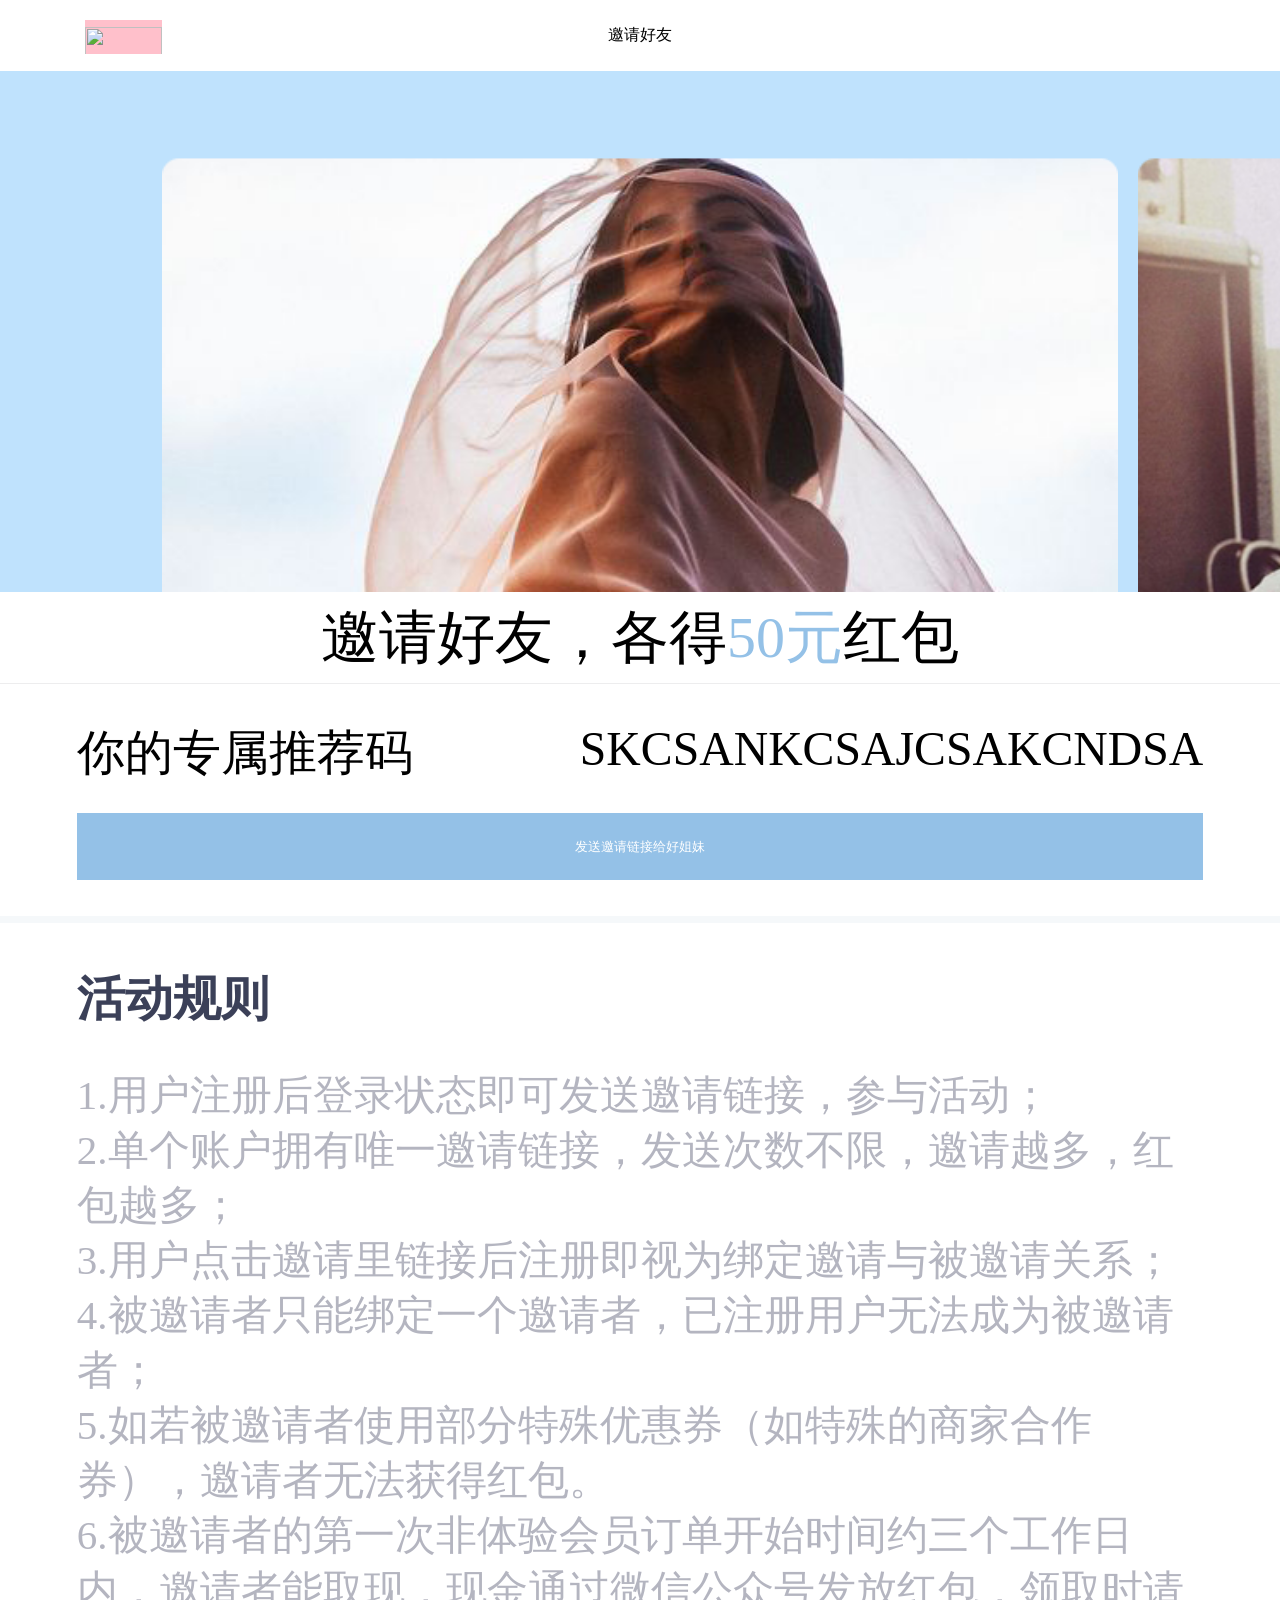
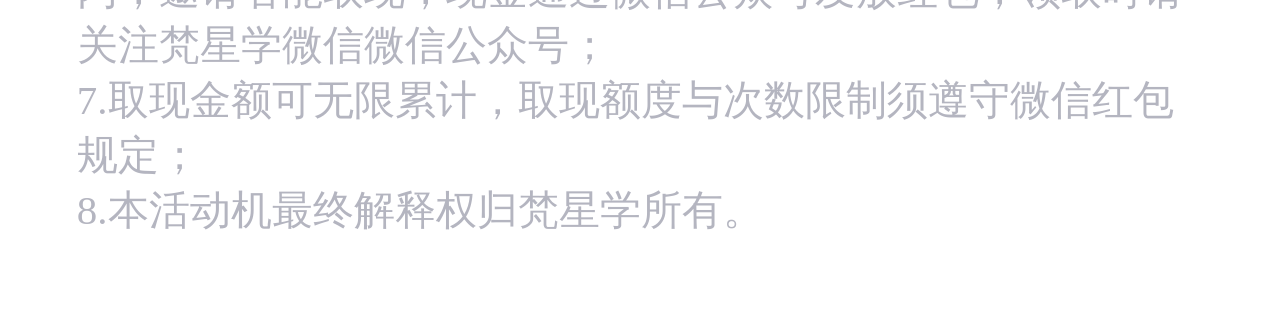
==== demo(vh).html @ 6a314f9e "gx" ====
<!DOCTYPE html>
<html lang="en">
<head>
	<meta charset="UTF-8">
	<!-- 使用rem布局meta标签写法 -->
	<meta name="viewport" content="width=device-width, initial-scale=1, maximum-scale=1, minimum-scale=1, user-scalable=no">
	<meta content="yes" name="apple-mobile-web-app-capable"> 
	<meta content="yes" name="apple-touch-fullscreen"> 
	<meta content="telephone=no,email=no" name="format-detection">
	<script src="swiper-3.4.2.min.js"></script>
	<link rel="stylesheet" href="swiper-3.4.2.min.css">
	<!-- <link rel="stylesheet" href="style.css"> -->
	<title>邀请好友rem布局设计</title>
	<style>
		*{
			margin:0;
			padding: 0;
		}
		/*清除浮动*/
		.clearFix{
			zoom: 1;
		}
		.clearFix:after{
			visibility: hidden;
			overflow: hidden;
			display: block;
			content: "";
			clear: both;
		}
		/*清除浮动*/
		.invite-title{
			width: 100vw;
			height: 7.87vh;
			background-color:#fff;
			line-height: 7.87vh;
			text-align: center;
			position: fixed;
			top:0;
		}
		.invite-title .title1{
			position: absolute;
			left:6.67vw;
			top:2.25vh;
			width: 6vw;
			height: 3.73vh;
			background-color: pink;
		}
		.invite-title .title2{
			width: 100%;
			text-align: center;
			height: 7.87vh;
			line-height: 7.87vh;		
		}
		.invite-title .title1 img{
			width: 6vw;
			height: 3.73vh;
			background-color: pink;
		}
		.invite-banner{
			width: 100vw;
			height: 57.87vh;
			background-color: #bfe2fd;
			position: relative;
		}
		.invite-slide{
			width: 74.67vw;
			height: 57.87vh;
		}
		.invite-slide img{
			width: 74.67vw;
			/*height: 57.87vh;*/
		}
		.invite-info1{
			width: 100vw;
			height: 10.12vh;
			line-height: 10.12vh;
			text-align: center;
			border-bottom: 1px  solid #ededee;
			font-size: 4.53vw;
		}
		.invite-info2{
			position: relative;
			padding:4.12vh 6vw 3vh 6vw;
			background-color: #fff;
			width: 88vw;
			margin: 0 auto;
			font-size:3.73vw;
			/*margin-bottom: 0.533333rem;*/
		}
		.invite-info3{
			width: 88vw;
			margin:0 auto;
			text-align: center;
			height: 7.45vh;
			line-height: 7.45vh;
			color:#fff;
			margin-bottom: 4.12vh;
		}
		.invite-info3 input{
			width: 88vw;
			margin:0 auto;
			text-align: center;
			height: 7.45vh;
			line-height: 7.45vh;
			border:none;
			background-color:#94c1e7;
			color:#fff; 
		}
		.invite-down{
			position: relative;
			padding: 4.87vh 6vw 9.75vh 6vw;
			font-size: 3.2vw;
			color:#b4b5c0;
		}
	</style>
</head>
<body>
	<!-- 邀请好友最外层 -->
	<div class="invite-wrapper">
		<div class="invite">
		<!-- up -->
			<div class="invite-up">
				<div class="invite-title">
					<div class="title1">
						<a href="javascript:void(0);"><img src="" alt=""></a>
					</div>
					<div class="title2">邀请好友</div>
				</div>
				<div style="height: 7.87vh;"></div>
				<div class="invite-banner">
				<!-- swiper -->
					<div class="swiper-container invite-container">
					  <div class="swiper-wrapper invite-wrapper">

					    <div class="swiper-slide invite-slide">
					    	<a href="javascript:void(0);">
					    		<img src="images/001.png" alt="">
					    	</a>
					    </div>
					    <div class="swiper-slide invite-slide">
					    	<a href="javascript:void(0);">
					    		<img src="images/002.png" alt="">
					    	</a>
					    </div>
					    <div class="swiper-slide invite-slide">
					    	<a href="javascript:void(0);">
					    		<img src="images/003.png" alt="">
					    	</a>
					    </div>
					    <div class="swiper-slide invite-slide">
					    	<a href="javascript:void(0);">
					    		<img src="images/004.png" alt="">
					    	</a>
					    </div>
					    <div class="swiper-slide invite-slide">
					    	<a href="javascript:void(0);">
					    		<img src="images/005.png" alt="">
					    	</a>
					    </div>
					    <div class="swiper-slide invite-slide">
					    	<a href="javascript:void(0);">
					    		<img src="images/006.png" alt="">
					    	</a>
					    </div>
					    <div class="swiper-slide invite-slide">
					    	<a href="javascript:void(0);">
					    		<img src="images/007.png" alt="">
					    	</a>
					    </div>
					    <div class="swiper-slide  invite-slide">
					    	<a href="javascript:void(0);">
					    		<img src="images/008.png" alt="">
					    	</a>
					    </div>
					    <div class="swiper-slide invite-slide">
					    	<a href="javascript:void(0);">
					    		<img src="images/009.png" alt="">
					    	</a>
					    </div>
					    
					  </div>
					</div>
				<!--swiper-->
				</div>
				<!-- info -->
				<div class="invite-info">
					<div class="invite-info1">邀请好友，各得<span style="color:#94c1e7;">50元</span>红包</div>
					<div class="invite-info2 clearFix">
						<div class="zhuanshu" style="float: left;">
							你的专属推荐码
						</div>
						<div class="zimu" style="float: right;">
							SKCSANKCSAJCSAKCNDSA
						</div>
					</div>
					<div class="invite-info3">
						<input type="text" value="发送邀请链接给好姐妹">
					</div>
				</div>
				<div style="height:0.75vh;background-color: #f5f8fa;"></div>
				<!-- info -->
			</div>
		<!-- up -->
		<!-- down -->
			<div class="invite-down">
				<div style="font-size: 3.73vw;font-weight: bold;color:#3b4058;margin-bottom: 4.12vh;">活动规则</div>
				<div>1.用户注册后登录状态即可发送邀请链接，参与活动；</div>
				<div>2.单个账户拥有唯一邀请链接，发送次数不限，邀请越多，红包越多；</div>
				<div>3.用户点击邀请里链接后注册即视为绑定邀请与被邀请关系；</div>
				<div>4.被邀请者只能绑定一个邀请者，已注册用户无法成为被邀请者；</div>
				<div>5.如若被邀请者使用部分特殊优惠券（如特殊的商家合作券），邀请者无法获得红包。</div>
				<div>6.被邀请者的第一次非体验会员订单开始时间约三个工作日内，邀请者能取现，现金通过微信公众号发放红包，领取时请关注梵星学微信微信公众号；</div>
				<div>7.取现金额可无限累计，取现额度与次数限制须遵守微信红包规定；</div>
				<div>8.本活动机最终解释权归梵星学所有。</div>
			</div>
		<!-- down -->
		</div>
	</div>
	<!-- 邀请好友最外层 -->
	<script src="https://cdn.bootcss.com/jquery/3.2.1/jquery.min.js"></script>
	<script>
	var mySwiper = new Swiper('.swiper-container', {
		slidesPerView: 'auto',
		centeredSlides:'true',
		spaceBetween:20,

	});
	</script>
</body>
</html>
---- style.css ----
*{
	margin:0;
	padding: 0
}
html{
	/*padding:1.0rem 0.266667rem*/
	background-color: #f5294c;
}
/*清除浮动样式*/
.clearFix{
    zoom: 1;
}
.clearFix:after{
    visibility: hidden;
    overflow: hidden;
    display: block;
    content: "";
    clear: both;
}
/*end*/
.demo-wrapper{
	width:10.0rem;
	position: relative;
}
.banner{   
	width: 10.0rem;
	height: 6.533333rem;
	background-color: pink;
}
.banner img{
	width: 10.0rem;
	height: 6.533333rem;
}
.content{
	/*padding: 0 0.133333rem 0 0.133333rem;*/
	/*width: 100%;*/
	width: 9.733333rem;
	background-color: #fff;
	margin: 0 auto;
	/*height: 10.0rem;*/
	margin-top: 0.133333rem;
}
.list-item{
	padding: 0.2rem 0 0.2rem 0;
}
.list-item:first-of-type{
	padding: 0.266667rem 0 0.2rem 0;
}
.item-l{
	float: left;
	width: 2.346667rem;
	height: 2.346667rem;
	margin-right: 0.213333rem;
	background-color: gray;
}
.item-l{
	width: 2.346667rem;
	height: 2.346667rem;
}
.item-r{
	float: left;
	width: 7.173333rem;
}
.item-r .itemw1{
	width: 5.466667rem;
	color:#000;
	font-size: 12px;
}
.itemw2 span{
	display: inline-block;
}
.itemw2 span:first-of-type{
	color:#fff;
	/*width: 1.066667rem;*/
	height: 0.373333rem;
	line-height: 0.373333rem;
	text-align: center;
	background-color: red;
}
.itemw2 span:nth-child(2){
	color:red;
	font-weight: 500;
	font-size:14px;

}
.itemw2 span:nth-child(3){
	color:red;
	font-weight: 500;
}
.itemw3{
	color:#ff6a30;
}
.itemw4{
	float: right;
	margin-right: 0.253333rem;
	width: 2.133333rem;
	height: 0.666667rem;
	line-height: 0.666667rem;
	text-align:center;
	background-color: red;
}
.itemw4 a{
	display: block;
	height: 0.666667rem;
	line-height: 0.666667rem;
	color:#fff;
}
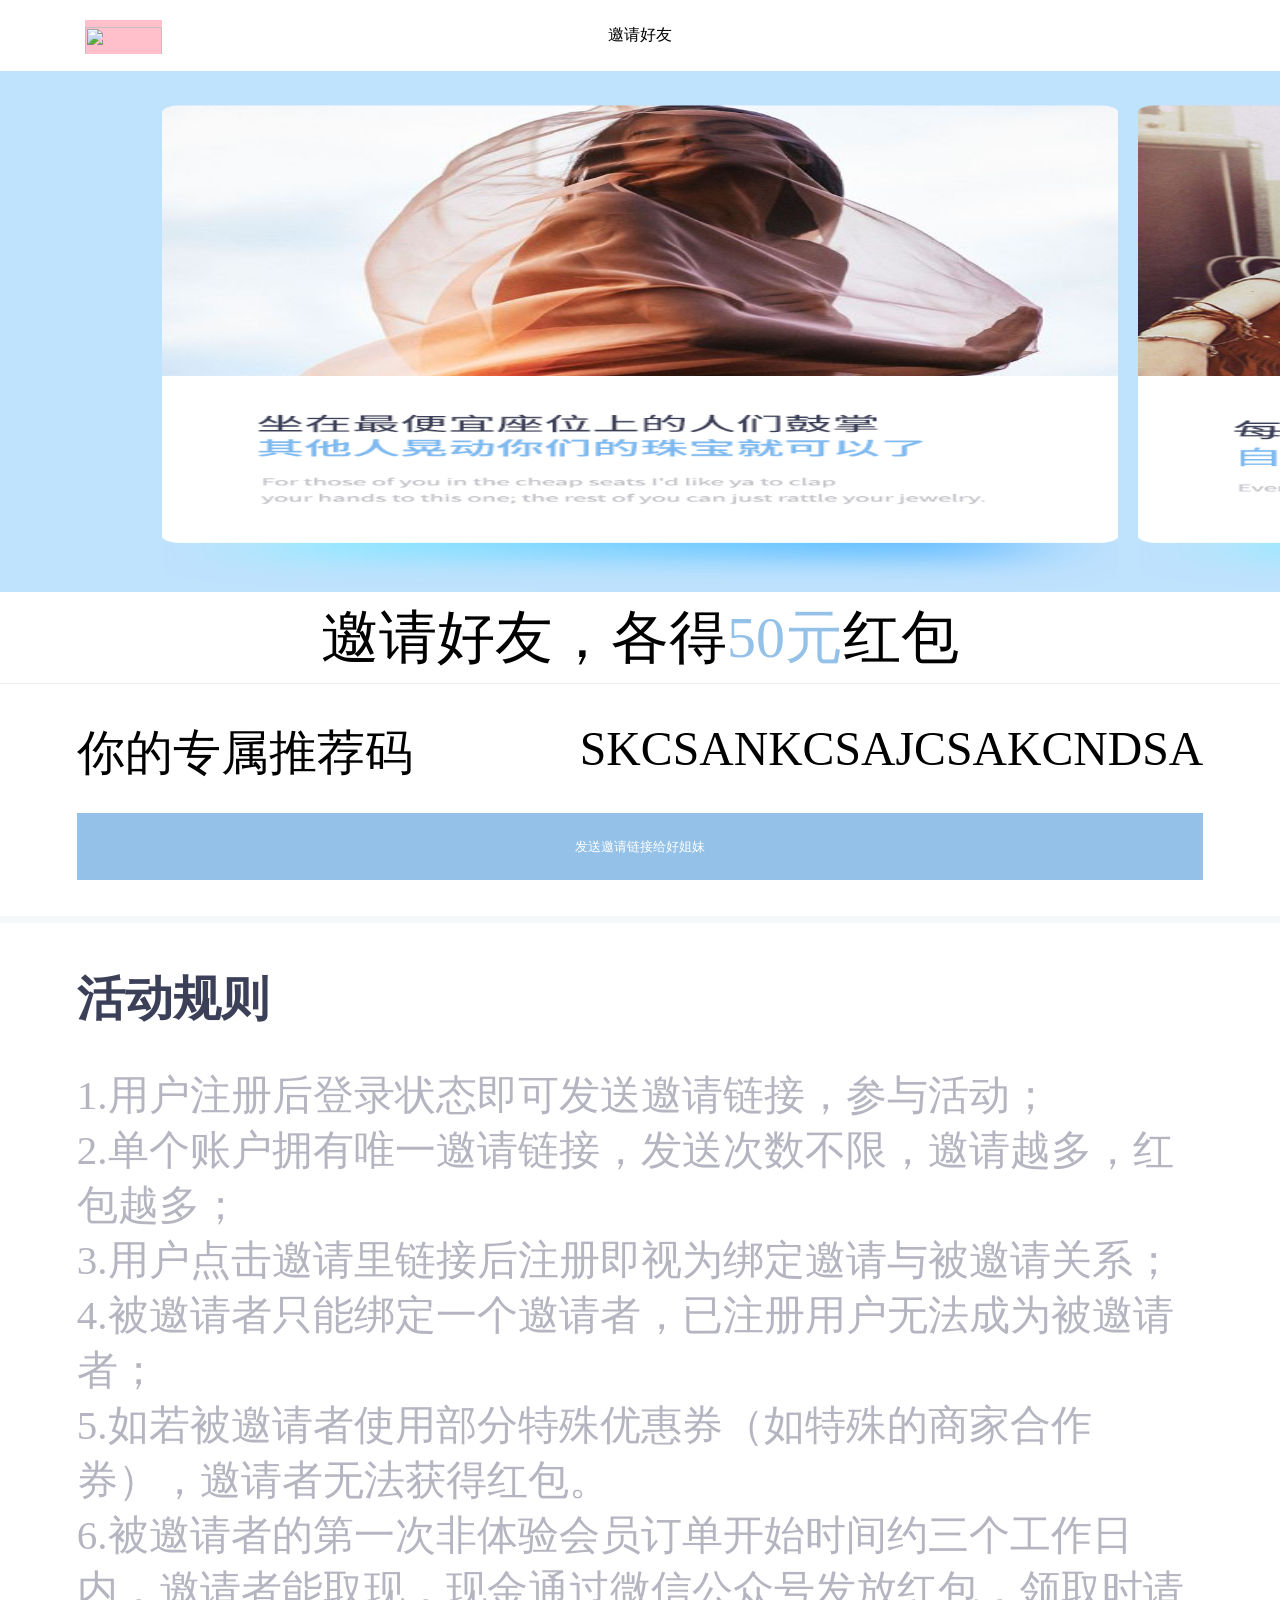
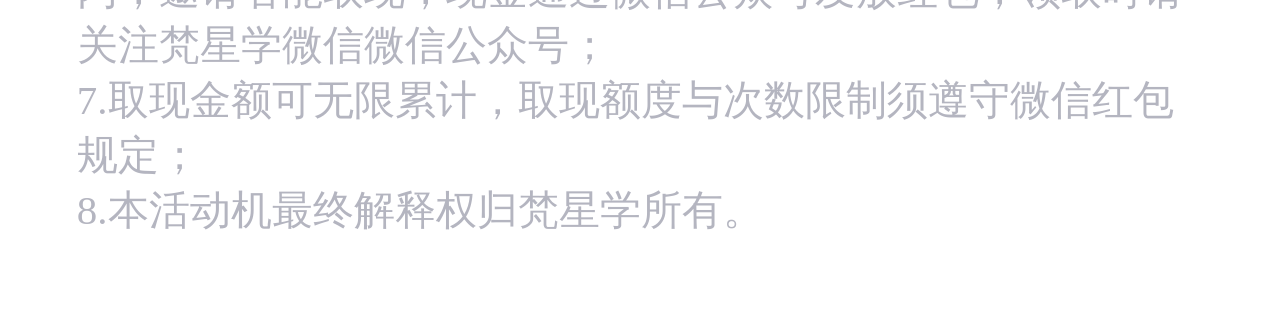
==== commit a4f37d7d: "gx" ====
--- a/demo(vh).html
+++ b/demo(vh).html
@@ -68,7 +68,7 @@
 		}
 		.invite-slide img{
 			width: 74.67vw;
-			/*height: 57.87vh;*/
+			height: 57.87vh;
 		}
 		.invite-info1{
 			width: 100vw;
